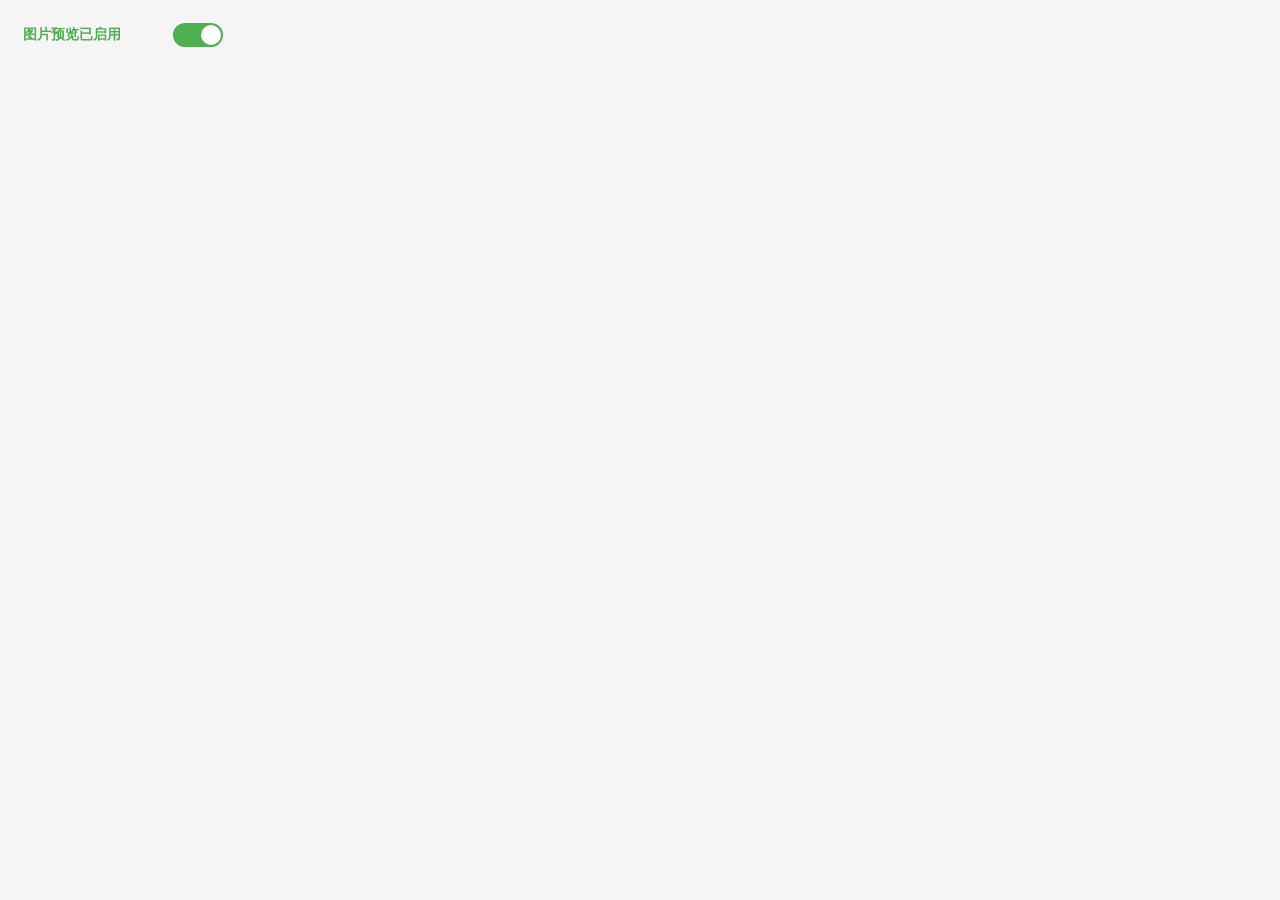
==== hover-image-preview/popup.html @ c61de284 "add an open&closed button" ====
<!DOCTYPE html>
<html>
<head>
  <meta charset="utf-8">
  <style>
    body {
      width: 200px;
      padding: 15px;
      font-family: Arial, sans-serif;
      background-color: #f5f5f5;
    }
    .switch-container {
      display: flex;
      align-items: center;
      justify-content: space-between;
    }
    .switch {
      position: relative;
      display: inline-block;
      width: 50px;
      height: 24px;
    }
    .switch input {
      opacity: 0;
      width: 0;
      height: 0;
    }
    .slider {
      position: absolute;
      cursor: pointer;
      top: 0;
      left: 0;
      right: 0;
      bottom: 0;
      background-color: #ccc;
      transition: .4s;
      border-radius: 24px;
    }
    .slider:before {
      position: absolute;
      content: "";
      height: 20px;
      width: 20px;
      left: 2px;
      bottom: 2px;
      background-color: white;
      transition: .4s;
      border-radius: 50%;
    }
    input:checked + .slider {
      background-color: #4CAF50;
    }
    input:checked + .slider:before {
      transform: translateX(26px);
    }
    .status-text {
      font-size: 14px;
      font-weight: bold;
    }
    .enabled {
      color: #4CAF50;
    }
    .disabled {
      color: #f44336;
    }
  </style>
</head>
<body>
  <div class="switch-container">
    <span id="statusText" class="status-text enabled">图片预览已启用</span>
    <label class="switch">
      <input type="checkbox" id="toggleSwitch" checked>
      <span class="slider"></span>
    </label>
  </div>
  
  <script src="popup.js"></script>
</body>
</html>
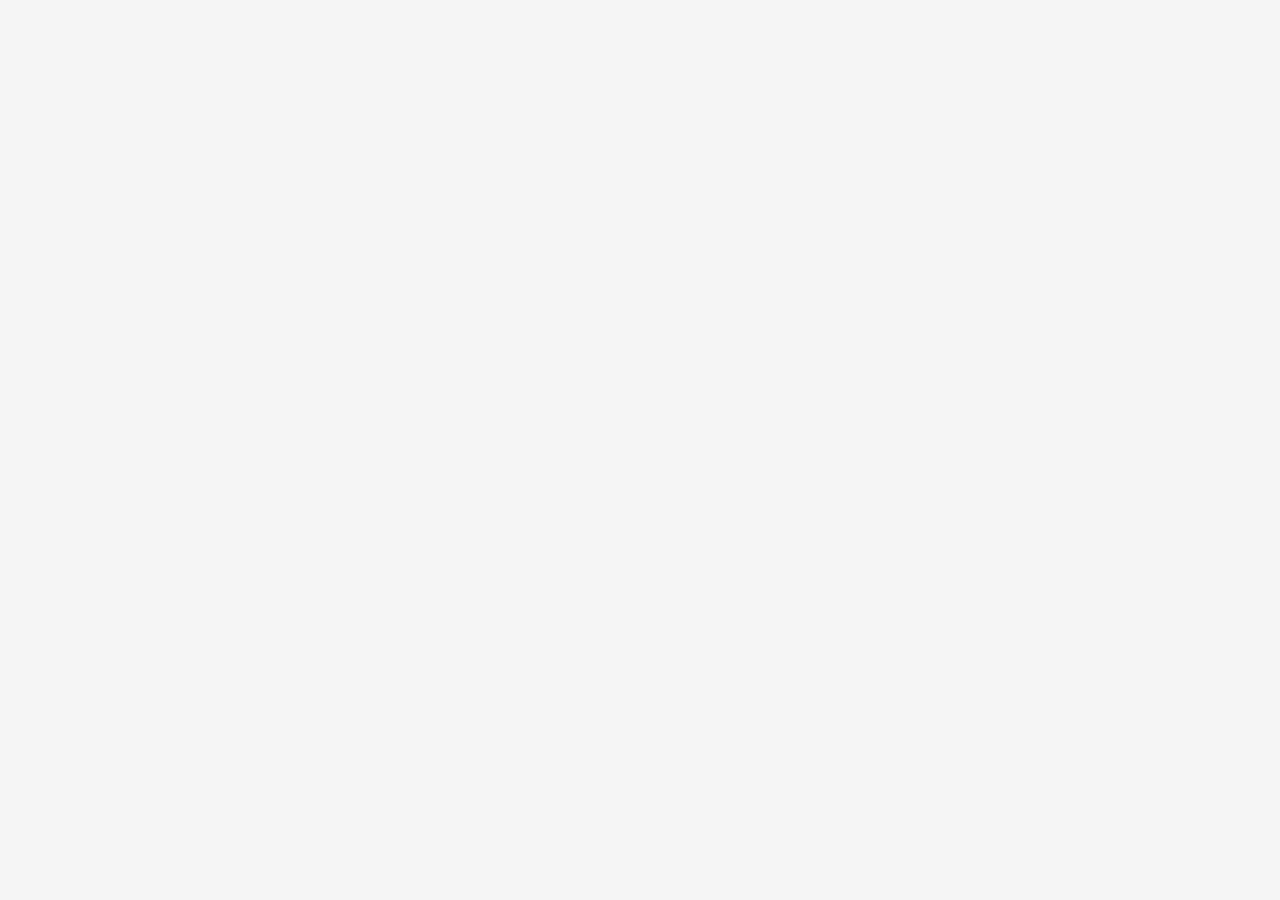
==== commit 5bf1e525: "disable initialize animation" ====
--- a/hover-image-preview/popup.html
+++ b/hover-image-preview/popup.html
@@ -66,14 +66,15 @@
   </style>
 </head>
 <body>
-  <div class="switch-container">
-    <span id="statusText" class="status-text enabled">图片预览已启用</span>
+  <!-- Container initially hidden -->
+  <div class="switch-container" id="switchContainer" style="display: none;">
+    <span id="statusText" class="status-text"></span>
     <label class="switch">
-      <input type="checkbox" id="toggleSwitch" checked>
+      <!-- No initial state -->
+      <input type="checkbox" id="toggleSwitch">
       <span class="slider"></span>
     </label>
   </div>
-  
   <script src="popup.js"></script>
 </body>
 </html>
